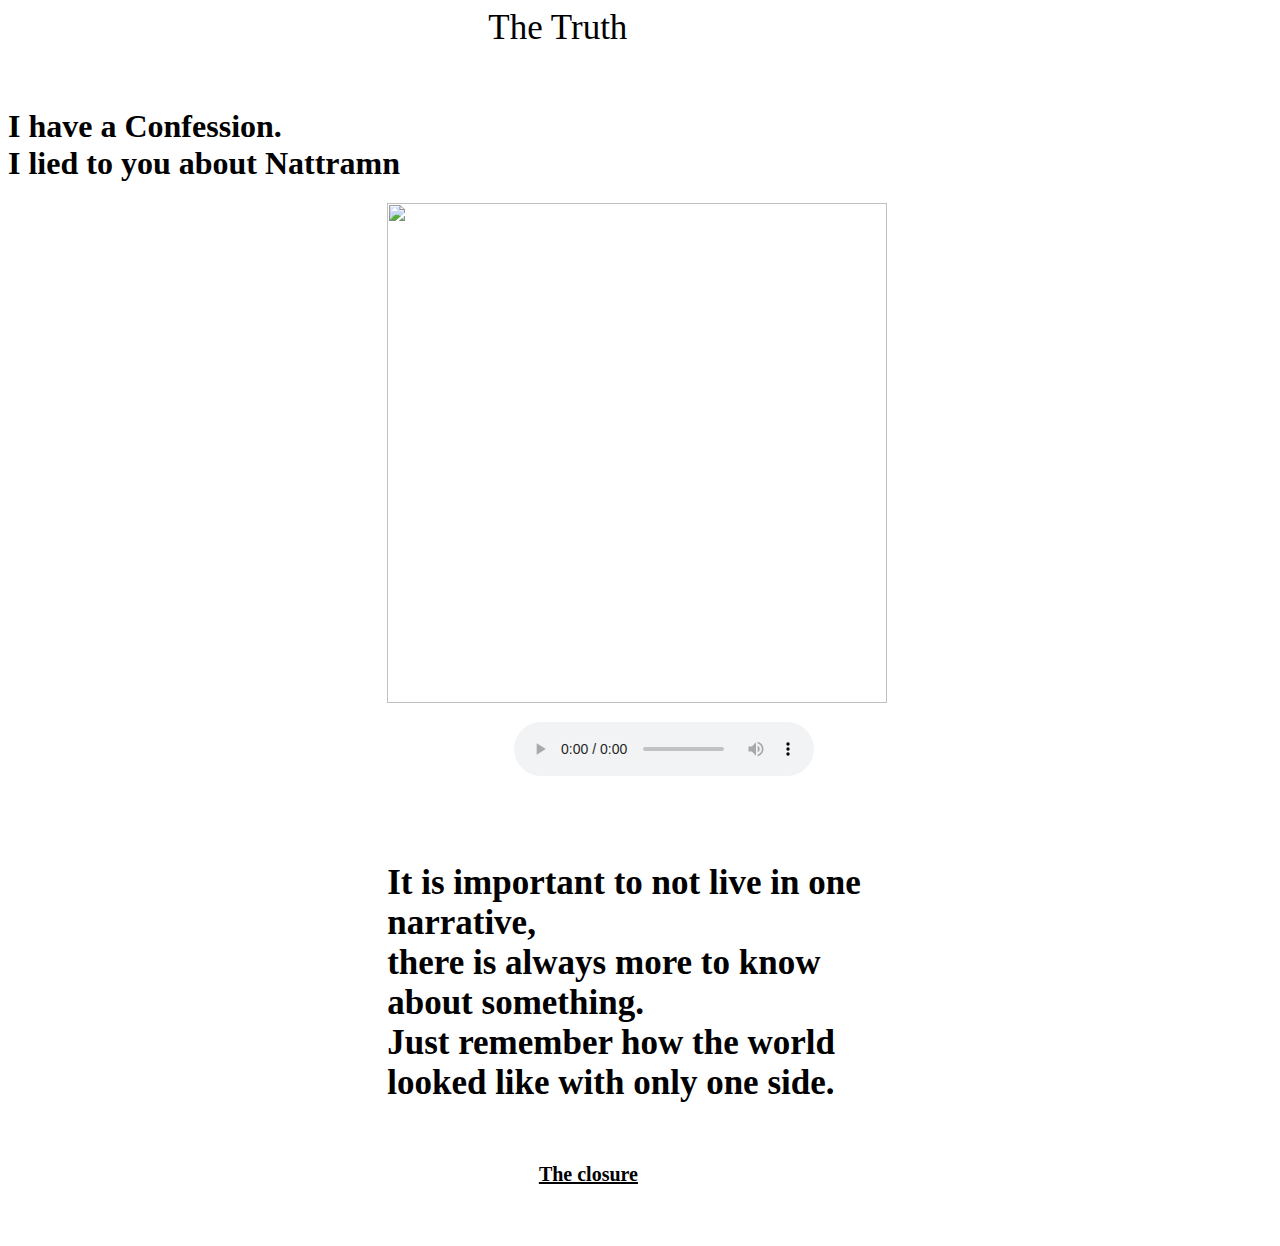
==== page6.html @ 789b52ba "Rename Page6.html to page6.html" ====
<html lang="en" dir="ltr">
  <head>
      <link rel="stylesheet" type = "text/css" href="style.css">
    <meta charset="utf-8">
    <title>Level Six</title>
  </head>
  <body id ="page6_body">
<p id = "chapter6" > The Truth <p>
<h1 id ="h1_page6">
I have a Confession.
<br>I lied to you about Nattramn

</h1>

<img id ="image" src="Nattramn.png" alt="">

        <h3 id="h3_page6">
          <audio controls>
            <source src = "full.mp3" type = "audio/mpeg">

          </audio>
        </h3>
        <h4 id ="h4_page6">
  <br>        It is important to not live in one narrative,
  <br>        there is always more to know about something.
  <br>        Just remember how the world looked like with only one side.
        </h>
        <p><a id="a_7sec_page" href="page7.html" ><b>The closure</b></a> </p>
  </body>
</html>
---- style.css ----
#main_body
{
background-color:rgba(0, 0, 0);
}

#h1_mainpage
{
font-size:60px;
color:rgb(255,255,255);
font-family: Franklin Gothic Medium ;
text-shadow: 1px 1px ;
margin-left: 40%;
margin-right: 40%;
}
#h2_mainpage
{
  color:rgb(255,255,255);
  font-size:30px;

}
.n-image
{
  width:auto;
  height: auto;

}
.n-info
{
  font-size:20px;
  font-family: Lucida Console;
  color:rgb(255,255,255)
}
#intro_h3
{
  font-size: 25px;
  color:rgb(0,0,0);
  text-shadow:3px 0px rgb(255,255,255)
}
#a_2sec_page
{
  margin-left: 40%;
  margin-right: 30%;
  font-size:25px;
  color:rgb(255,255,255);
}
#chapter1
{
  margin-left: 38%;
  margin-right: 30%;
  font-size:35px;
  font-family: Lucida Handwriting;


}

#chapter2
{
  margin-left: 38%;
  margin-right: 30%;
  font-size:35px;
  font-family: Lucida Handwriting;


}
#h1_page2
{
  font-size: 20px;
  font-family:Lucida Console;
  margin-left: 30%;
  margin-right:30%;
}
#sketch1
{
  margin-left: 30%;
  margin-right:40%;
}
#h3_page2
{
  font-size: 20px;
  font-family:Lucida Console;
  margin-left: 30%;
  margin-right:30%;
}
#a_3sec_page

{
  margin-left: 40%;
  margin-right: 30%;
  font-size:25px;
  color:rgb(0,0,0);
}
#chapter3
{
  color:rgb(255,255,255);
  text-shadow: 2px 2px rgb(255,255,255);
  margin-left: 38%;
  margin-right: 30%;
  font-size:35px;
  font-family: Lucida Handwriting;


}
#page3_body
{
  background-color:  rgb(0,0,0);
}
#sketch2
{
  margin-left: 20%;
  margin-right:40%;
}
#a_4sec_page
{
  margin-left: 40%;
  margin-right: 30%;
  font-size:25px;
  color:rgb(255,255,255);
}
#h1_page3
{
  color : rgb(255,255,255);
  font-size: 20px;
  font-family:Lucida Console;
  margin-left: 20%;
  margin-right:30%;
}
#page4_body
{
  background-color:  rgb(255,255,255);
}
#chapter4
{
  margin-left: 38%;
  margin-right: 30%;
  font-size:35px;
  font-family: Lucida Handwriting;


}

#sketch4
{
  margin-left: 30%;
  margin-right:40%;
}
p
{
  font-size: 60px;
}
#h3_page3
{
  color:rgb(255,255,255);
  font-size: 20px;
  font-family:Lucida Console;
  margin-left: 20%;
  margin-right:30%;
}
#a_5sec_page
{
  color:rgb(0,0,0);
  font-size: 30px;
  font-family:Lucida Console;
  margin-left: 30%;
  margin-right:30%;
}
#h1_page4
{
  color:rgb(0,0,0);
  font-size: 20px;
  font-family:Lucida Console;
  margin-left: 30%;
  margin-right:20%;
}
#h3_page4
{
  color:rgb(0,0,0);
  font-size: 20px;
  font-family:Lucida Console;
  margin-left: 30%;
  margin-right:20%;

}
#chapter5
{
  color:rgb(255,255,255);
  margin-left: 38%;
  margin-right: 30%;
  font-size:35px;
  font-family: Lucida Handwriting;
}
#sketch5
{
  margin-left: 30%;
  margin-right:40%;
}
#page5_body
{
  background-color:  rgb(0,0,0);
}
#a_6sec_page
{
  color:rgb(255,255,255);
  font-size: 20px;
  font-family:Lucida Console;
  margin-left: 40%;
  margin-right:40%;
}
#h1_page5
{
  color:rgb(255,255,255);
  font-size: 20px;
  font-family:Lucida Console;
  margin-left: 30%;
  margin-right:20%;
}

#h3_page5
{
  color:rgb(255,255,255);
  font-size: 20px;
  font-family:Lucida Console;
  margin-left: 30%;
  margin-right:30%;
}
#chapter6
{
  color:rgb(0,0,0);
  margin-left: 38%;
  margin-right: 30%;
  font-size:35px;
  font-family: Lucida Handwriting;
}
#image
{
  margin-left: 30%;
  margin-right: 30%;
  width: 500px;
  height: 500px;
}
#h1_page6
{
  font-family: Rockwell	;

}
#h3_page6
{
  margin-left: 40%;
  margin-right: 30%;
}
#h4_page6
{
  margin-left: 30%;
  margin-right: 30%;
  font-size:35px;
  font-family: Rockwell;
}
#a_7sec_page
{
color:rgb(0,0,0);
  font-size: 20px;
  font-family:Lucida Console;
  margin-left: 30%;
  margin-right:40%;
}
#chapter7
{
  color:rgb(0,0,0);
  margin-left: 38%;
  margin-right: 30%;
  font-size:55px;
  font-family: Lucida Handwriting;
}
#h1_page7
{
  font-family: Rockwell	;
  color:rgb(0,0,0);
  font-size: 20px;
  font-family:Lucida Console;
  margin-left: 30%;
  margin-right:20%;

}
#sketch6
{
  margin-left: 30%;
  margin-right:40%
}
#h3_page7
{
  margin-left: 30%;
  margin-right: 30%;
  font-family: Rockwell	;
  color:rgb(0,0,0);
  font-size: 20px;
  font-family:Lucida Console;

}
#KenanAlghythee
{
  color:rgb(0,0,0);
  font-size: 30px;
  font-family: Brush Script MT;
  margin-left: 30%;
}
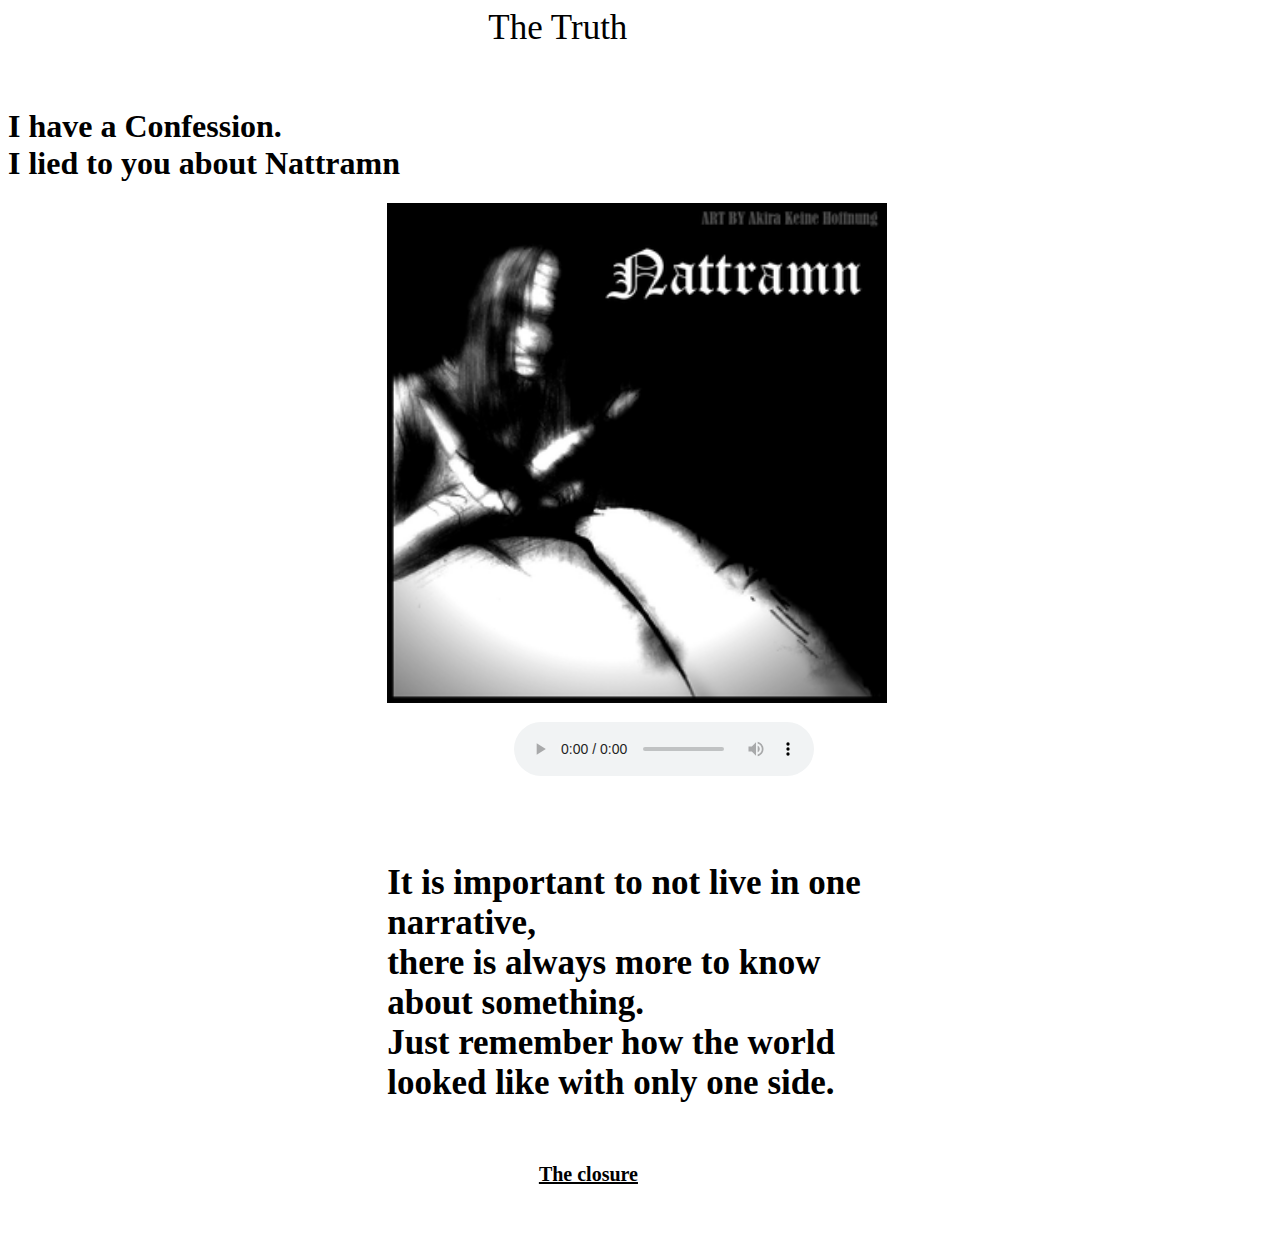
==== commit ee487c87: "Add files via upload" ====
--- a/page6.html
+++ b/page6.html
@@ -12,7 +12,7 @@
 
 </h1>
 
-<img id ="image" src="Nattramn.png" alt="">
+<img id ="image" src="nattramn.png" alt="">
 
         <h3 id="h3_page6">
           <audio controls>
